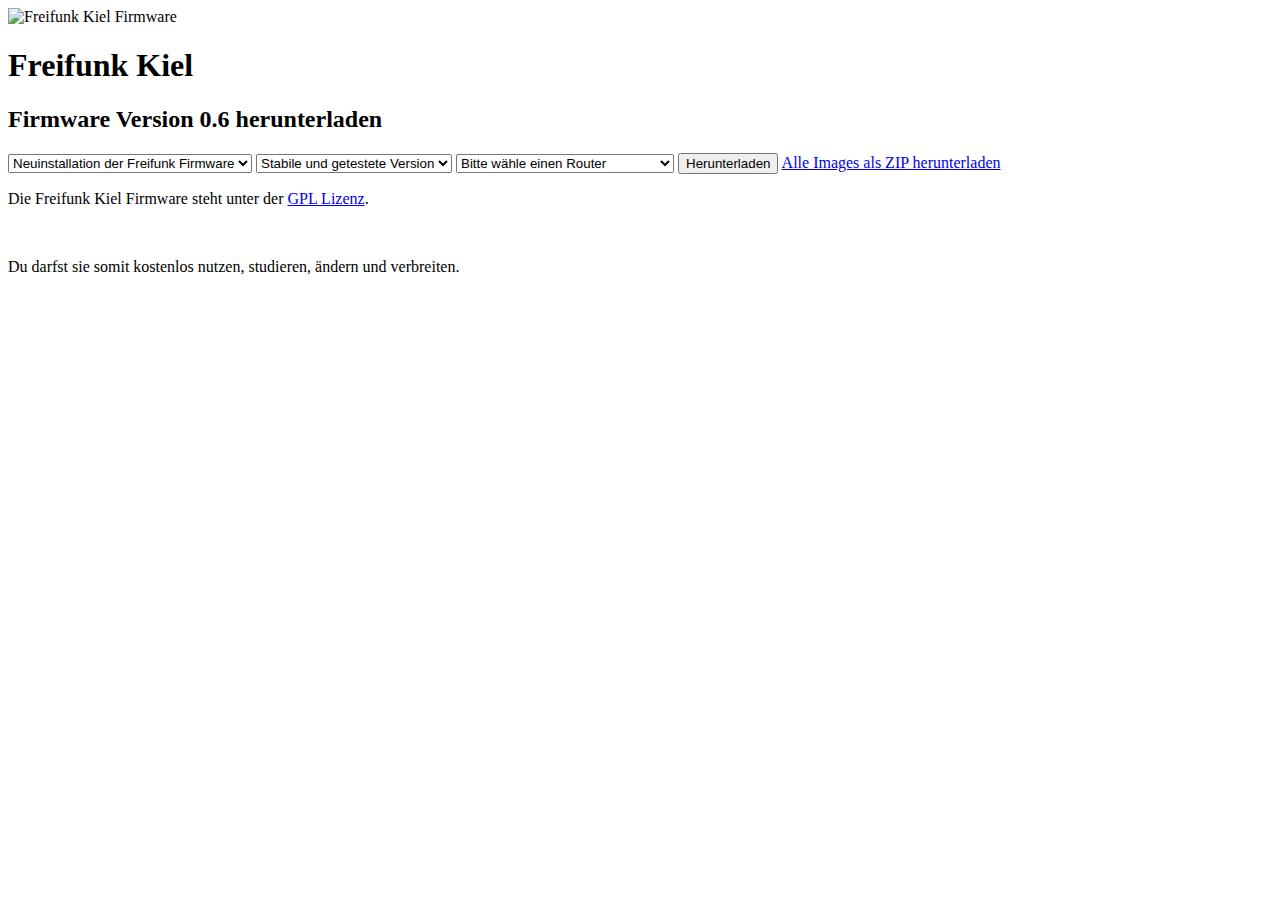
==== index.html @ 03b2705b "prepare for 0.6" ====
<html>
    <head>
        <meta charset="utf-8">
        <meta name="description" content="">
        <meta name="viewport" content="width=device-width, initial-scale=1">

        <title>Freifunk Kiel - Firmware herunterladen</title>

        <link rel="stylesheet" href="assets/stylesheets/reset.css">
        <link rel="stylesheet" href="assets/stylesheets/style.css">
        <link rel="apple-touch-icon" href="assets/images/apple-touch-icon-precomposed.png"/>
        <link href="assets/images/favicon.ico" rel="icon" type="image/x-icon" />
    </head>
    <body>
        <header>
            <img src="assets/images/freifunk_logo.png" alt="Freifunk Kiel Firmware">
            <h1>Freifunk Kiel</h1>
            <h2>Firmware Version 0.6 herunterladen</h2>
        </header>

        <form class="download-form" id="download-form">
            <select id="download-form-type">
                <option value="0">Neuinstallation der Freifunk Firmware</option>
                <option value="1">Update der Freifunk Firmware</option>
            </select>
            <select id="branch">
                <option value="0">Stabile und getestete Version</option>
                <!-- <option value="1">Experimentelle Version (für Profis)</option> -->
            </select>
            <select id="download-form-router">
                <option value="-1">Bitte wähle einen Router</option>
                <option value="d-link-dir-825-rev-b1">D-Link 825</option>
                <option value="linksys-wrt160nl">Linksys WRT 160 NL</option>
                <option value="tp-link-cpe210-v1.0">TP-Link CPE210 Ver:1</option>
                <option value="tp-link-cpe220-v1.0">TP-Link CPE220 Ver:1</option>
                <option value="tp-link-cpe510-v1.0">TP-Link CPE510 Ver:1</option>
                <option value="tp-link-cpe520-v1.0">TP-Link CPE520 Ver:1</option>
                <option value="tp-link-tl-mr3020-v1">TP-Link TL MR 3020 Ver:1</option>
                <option value="tp-link-tl-mr3040-v1">TP-Link TL MR 3040 Ver:1</option>
                <option value="tp-link-tl-mr3040-v2">TP-Link TL MR 3040 Ver:2</option>
                <option value="tp-link-tl-mr3220-v1">TP-Link TL MR 3220 Ver:1</option>
                <option value="tp-link-tl-mr3420-v1">TP-Link TL MR 3420 Ver:1</option>
                <option value="tp-link-tl-mr3420-v2">TP-Link TL MR 3420 Ver:2</option>
                <option value="tp-link-tl-wa750re-v1">TP-Link TL WA 750RE Ver:1</option>
                <option value="tp-link-tl-wa801n-nd-v2">TP-Link TL WA 801 N/ND Ver:2</option>
                <option value="tp-link-tl-wa850re-v1">TP-Link TL WA 850RE Ver:1</option>
                <option value="tp-link-tl-wa901n-nd-v2">TP-Link TL WA 901 N/ND Ver:2</option>
                <option value="tp-link-tl-wdr3500-v1">TP-Link TL WDR 3500 Ver:1</option>
                <option value="tp-link-tl-wdr3600-v1">TP-Link TL WDR 3600 Ver:1</option>
                <option value="tp-link-tl-wdr4300-v1">TP-Link TL WDR 4300 Ver:1</option>
                <option value="tp-link-tl-wr703n-v1">TP-Link TL WR 703 N Ver:1</option>
                <option value="tp-link-tl-wr710n-v1">TP-Link TL WR 710 N Ver:1</option>
                <option value="tp-link-tl-wr740n-nd-v1">TP-Link TL WR 740 N/ND Ver:1</option>
                <option value="tp-link-tl-wr740n-nd-v3">TP-Link TL WR 740 N/ND Ver:3</option>
                <option value="tp-link-tl-wr740n-nd-v4">TP-Link TL WR 740 N/ND Ver:4</option>
                <option value="tp-link-tl-wr741n-nd-v1">TP-Link TL WR 741 N/ND Ver:1</option>
                <option value="tp-link-tl-wr741n-nd-v2">TP-Link TL WR 741 N/ND Ver:2</option>
                <option value="tp-link-tl-wr741n-nd-v4">TP-Link TL WR 741 N/ND Ver:4</option>
                <option value="tp-link-tl-wr841n-nd-v3">TP-Link TL WR 841 N/ND Ver:3</option>
                <option value="tp-link-tl-wr841n-nd-v5">TP-Link TL WR 841 N/ND Ver:5</option>
                <option value="tp-link-tl-wr841n-nd-v7">TP-Link TL WR 841 N/ND Ver:7</option>
                <option value="tp-link-tl-wr841n-nd-v8">TP-Link TL WR 841 N/ND Ver:8</option>
                <option value="tp-link-tl-wr841n-nd-v9">TP-Link TL WR 841 N/ND Ver:9</option>
                <option value="tp-link-tl-wr842n-nd-v1">TP-Link TL WR 842 N/ND Ver:1</option>
                <option value="tp-link-tl-wr842n-nd-v2">TP-Link TL WR 842 N/ND Ver:2</option>
                <option value="tp-link-tl-wr941n-nd-v2">TP-Link TL WR 941 N/ND Ver:2</option>
                <option value="tp-link-tl-wr941n-nd-v3">TP-Link TL WR 941 N/ND Ver:3</option>
                <option value="tp-link-tl-wr941n-nd-v4">TP-Link TL WR 941 N/ND Ver:4</option>
                <option value="tp-link-tl-wr1043n-nd-v1">TP-Link TL WR 1043 N/ND Ver:1</option>
                <option value="tp-link-tl-wr1043n-nd-v2">TP-Link TL WR 1043 N/ND Ver:2</option>
                <option value="ubiquiti-bullet-m">Ubiquiti Bullet M</option>
                <option value="ubiquiti-nanostation-m">Ubiquiti Nanostation M</option>
                <option value="ubiquiti-unifi">Ubiquiti UniFi</option>
                <option value="ubiquiti-unifiap-outdoor">Ubiquiti UniFi AP-Outdoor</option>
                <!-- Future Router support
                <option value="netgear-wndr3700">NetGear WNDR 3700</option>
                <option value="netgear-wndr3700v2">NetGear WNDR 3700 Ver:2</option>
                <option value="netgear-wndr3800">NetGear WNDR 3800</option> 
                -->
            </select>
            <button class="button">Herunterladen</button>
            <a class="button" href="/firmware/ffki-images-0.6.zip">Alle Images als ZIP herunterladen</a>
        </form>
        
        <p>Die Freifunk Kiel Firmware steht unter der <a href="http://de.wikipedia.org/wiki/GNU_General_Public_License">GPL Lizenz</a>.</p><br>
        <p>Du darfst sie somit kostenlos nutzen, studieren, ändern und verbreiten.</p>
        <br>
        <br>
        <script src="http://code.jquery.com/jquery-1.11.0.min.js" type="text/javascript"></script>
        <script src="assets/javascripts/main.js" type="text/javascript"></script>
    </body>
</html>
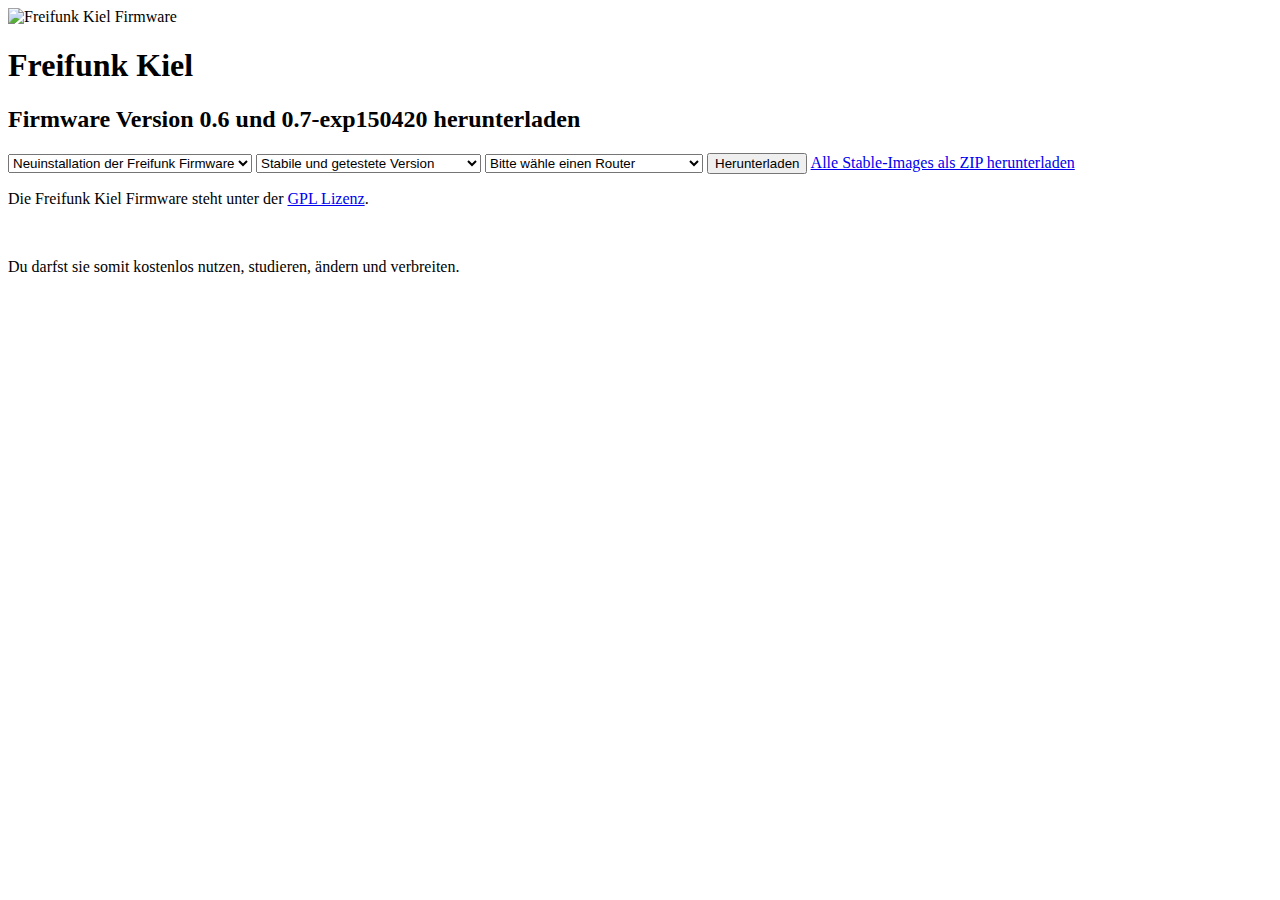
==== commit f5a2ec69: "update for gluon 2015.1 experimental" ====
--- a/index.html
+++ b/index.html
@@ -15,7 +15,7 @@
         <header>
             <img src="assets/images/freifunk_logo.png" alt="Freifunk Kiel Firmware">
             <h1>Freifunk Kiel</h1>
-            <h2>Firmware Version 0.6 herunterladen</h2>
+            <h2>Firmware Version 0.6 und 0.7-exp150420 herunterladen</h2>
         </header>
 
         <form class="download-form" id="download-form">
@@ -25,12 +25,21 @@
             </select>
             <select id="branch">
                 <option value="0">Stabile und getestete Version</option>
-                <!-- <option value="1">Experimentelle Version (für Profis)</option> -->
+                <option value="1">Experimentelle Version (für Profis)</option>
             </select>
             <select id="download-form-router">
                 <option value="-1">Bitte wähle einen Router</option>
+                <option value="buffalo-wzr-hp-ag300h-wzr-600dhp">Buffalo WZR HP AG300H</option>
+                <option value="buffalo-wzr-hp-ag300h-wzr-600dhp">Buffalo WZR 600DHP</option>
+                <option value="buffalo-wzr-hp-g450h">Buffalo WZR HP G450H</option>
+                <option value="d-link-dir-615-rev-c1">D-Link 615</option>
                 <option value="d-link-dir-825-rev-b1">D-Link 825</option>
+                <option value="gl-inet-6408a-v1">GL Inet 6408a Ver:1</option>
+                <option value="gl-inet-6416a-v1">GL Inet 6416a Ver:1</option>
                 <option value="linksys-wrt160nl">Linksys WRT 160 NL</option>
+                <option value="netgear-wndr3700">NetGear WNDR 3700</option>
+                <option value="netgear-wndr3700v2">NetGear WNDR 3700 Ver:2</option>
+                <option value="netgear-wndr3800">NetGear WNDR 3800</option>
                 <option value="tp-link-cpe210-v1.0">TP-Link CPE210 Ver:1</option>
                 <option value="tp-link-cpe220-v1.0">TP-Link CPE220 Ver:1</option>
                 <option value="tp-link-cpe510-v1.0">TP-Link CPE510 Ver:1</option>
@@ -39,15 +48,22 @@
                 <option value="tp-link-tl-mr3040-v1">TP-Link TL MR 3040 Ver:1</option>
                 <option value="tp-link-tl-mr3040-v2">TP-Link TL MR 3040 Ver:2</option>
                 <option value="tp-link-tl-mr3220-v1">TP-Link TL MR 3220 Ver:1</option>
+                <option value="tp-link-tl-mr3220-v2">TP-Link TL MR 3220 Ver:2</option>
                 <option value="tp-link-tl-mr3420-v1">TP-Link TL MR 3420 Ver:1</option>
                 <option value="tp-link-tl-mr3420-v2">TP-Link TL MR 3420 Ver:2</option>
+                <option value="tp-link-tl-wa701n-nd-v1">TP-Link TL WA 701 N/ND Ver:1</option>
                 <option value="tp-link-tl-wa750re-v1">TP-Link TL WA 750RE Ver:1</option>
                 <option value="tp-link-tl-wa801n-nd-v2">TP-Link TL WA 801 N/ND Ver:2</option>
                 <option value="tp-link-tl-wa850re-v1">TP-Link TL WA 850RE Ver:1</option>
+                <option value="tp-link-tl-wa860re-v1">TP-Link TL WA 860RE Ver:1</option>
                 <option value="tp-link-tl-wa901n-nd-v2">TP-Link TL WA 901 N/ND Ver:2</option>
+                <option value="tp-link-tl-wa901n-nd-v3">TP-Link TL WA 901 N/ND Ver:3</option>
                 <option value="tp-link-tl-wdr3500-v1">TP-Link TL WDR 3500 Ver:1</option>
                 <option value="tp-link-tl-wdr3600-v1">TP-Link TL WDR 3600 Ver:1</option>
                 <option value="tp-link-tl-wdr4300-v1">TP-Link TL WDR 4300 Ver:1</option>
+                <option value="tp-link-tl-wr1043n-nd-v1">TP-Link TL WR 1043 N/ND Ver:1</option>
+                <option value="tp-link-tl-wr1043n-nd-v2">TP-Link TL WR 1043 N/ND Ver:2</option>
+                <option value="tp-link-tl-wr2543n-nd-v1">TP-Link TL WR 2543 N/ND Ver:1</option>
                 <option value="tp-link-tl-wr703n-v1">TP-Link TL WR 703 N Ver:1</option>
                 <option value="tp-link-tl-wr710n-v1">TP-Link TL WR 710 N Ver:1</option>
                 <option value="tp-link-tl-wr740n-nd-v1">TP-Link TL WR 740 N/ND Ver:1</option>
@@ -56,6 +72,8 @@
                 <option value="tp-link-tl-wr741n-nd-v1">TP-Link TL WR 741 N/ND Ver:1</option>
                 <option value="tp-link-tl-wr741n-nd-v2">TP-Link TL WR 741 N/ND Ver:2</option>
                 <option value="tp-link-tl-wr741n-nd-v4">TP-Link TL WR 741 N/ND Ver:4</option>
+                <option value="tp-link-tl-wr743n-nd-v1">TP-Link TL WR 743 N/ND Ver:1</option>
+                <option value="tp-link-tl-wr743n-nd-v2">TP-Link TL WR 743 N/ND Ver:2</option>
                 <option value="tp-link-tl-wr841n-nd-v3">TP-Link TL WR 841 N/ND Ver:3</option>
                 <option value="tp-link-tl-wr841n-nd-v5">TP-Link TL WR 841 N/ND Ver:5</option>
                 <option value="tp-link-tl-wr841n-nd-v7">TP-Link TL WR 841 N/ND Ver:7</option>
@@ -66,27 +84,26 @@
                 <option value="tp-link-tl-wr941n-nd-v2">TP-Link TL WR 941 N/ND Ver:2</option>
                 <option value="tp-link-tl-wr941n-nd-v3">TP-Link TL WR 941 N/ND Ver:3</option>
                 <option value="tp-link-tl-wr941n-nd-v4">TP-Link TL WR 941 N/ND Ver:4</option>
-                <option value="tp-link-tl-wr1043n-nd-v1">TP-Link TL WR 1043 N/ND Ver:1</option>
-                <option value="tp-link-tl-wr1043n-nd-v2">TP-Link TL WR 1043 N/ND Ver:2</option>
+                <option value="tp-link-tl-wr941n-nd-v5">TP-Link TL WR 941 N/ND Ver:5</option>
                 <option value="ubiquiti-bullet-m">Ubiquiti Bullet M</option>
+                <option value="ubiquiti-loco-m-xw">Ubiquiti Loco M XW</option>
+                <option value="ubiquiti-nanostation-m-xw">Ubiquiti Nanostation M XW</option>
                 <option value="ubiquiti-nanostation-m">Ubiquiti Nanostation M</option>
+                <option value="ubiquiti-unifi-ap-pro">Ubiquiti UniFi AP Pro</option>
                 <option value="ubiquiti-unifi">Ubiquiti UniFi</option>
-                <option value="ubiquiti-unifiap-outdoor">Ubiquiti UniFi AP-Outdoor</option>
-                <!-- Future Router support
-                <option value="netgear-wndr3700">NetGear WNDR 3700</option>
-                <option value="netgear-wndr3700v2">NetGear WNDR 3700 Ver:2</option>
-                <option value="netgear-wndr3800">NetGear WNDR 3800</option> 
-                -->
+                <option value="ubiquiti-unifiap-outdoor">Ubiquiti UniFi AP-Outdoor</option>            
             </select>
+            
             <button class="button">Herunterladen</button>
-            <a class="button" href="/firmware/ffki-images-0.6.zip">Alle Images als ZIP herunterladen</a>
+            <a class="button" href="/firmware/ffki-images-0.6.zip">Alle Stable-Images als ZIP herunterladen</a>
         </form>
         
         <p>Die Freifunk Kiel Firmware steht unter der <a href="http://de.wikipedia.org/wiki/GNU_General_Public_License">GPL Lizenz</a>.</p><br>
         <p>Du darfst sie somit kostenlos nutzen, studieren, ändern und verbreiten.</p>
         <br>
         <br>
-        <script src="http://code.jquery.com/jquery-1.11.0.min.js" type="text/javascript"></script>
+        <script src="assets/javascripts/jquery-1.11.0.min.js" type="text/javascript"></script>
         <script src="assets/javascripts/main.js" type="text/javascript"></script>
     </body>
 </html>
+
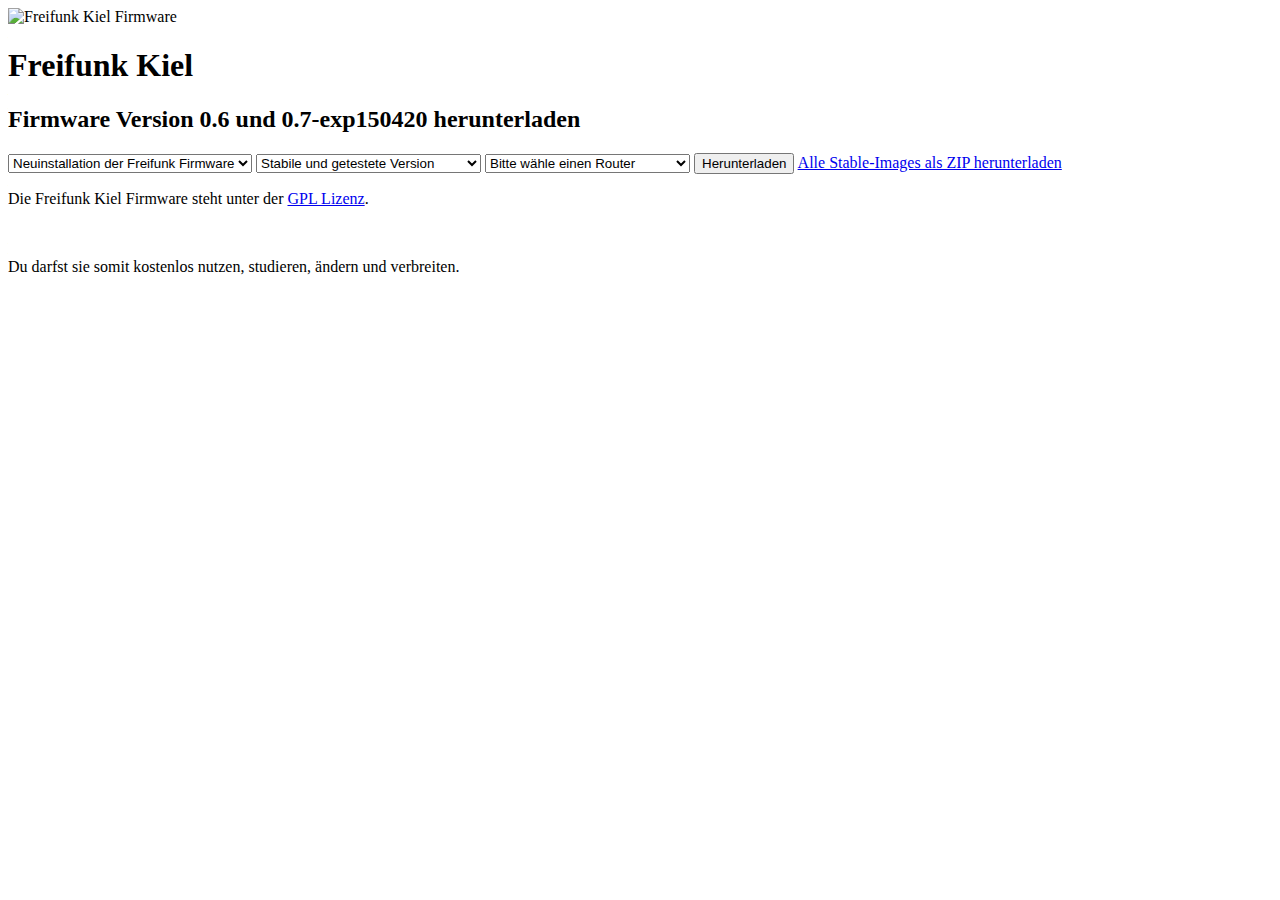
==== commit 4ed8fa76: "nanostations come in 2,4 and 5 ghz versions" ====
--- a/index.html
+++ b/index.html
@@ -16,6 +16,8 @@
             <img src="assets/images/freifunk_logo.png" alt="Freifunk Kiel Firmware">
             <h1>Freifunk Kiel</h1>
             <h2>Firmware Version 0.6 und 0.7-exp150420 herunterladen</h2>
+            <noscript><br><br><br><h1>Bitte aktiviere Javascript</h1>
+            <a href="http://freifunk.in-kiel.de/firmware.html">Download ohne Javascript</a></noscript>
         </header>
 
         <form class="download-form" id="download-form">
@@ -29,69 +31,84 @@
             </select>
             <select id="download-form-router">
                 <option value="-1">Bitte wähle einen Router</option>
+               <optgroup label="Buffalo">
                 <option value="buffalo-wzr-hp-ag300h-wzr-600dhp">Buffalo WZR HP AG300H</option>
                 <option value="buffalo-wzr-hp-ag300h-wzr-600dhp">Buffalo WZR 600DHP</option>
                 <option value="buffalo-wzr-hp-g450h">Buffalo WZR HP G450H</option>
+               </optgroup>
+               <optgroup label="D-Link">
                 <option value="d-link-dir-615-rev-c1">D-Link 615</option>
                 <option value="d-link-dir-825-rev-b1">D-Link 825</option>
+               </optgroup>
+               <optgroup label="GL Inet">
                 <option value="gl-inet-6408a-v1">GL Inet 6408a Ver:1</option>
                 <option value="gl-inet-6416a-v1">GL Inet 6416a Ver:1</option>
+               </optgroup>
+               <optgroup label="Linksys">
                 <option value="linksys-wrt160nl">Linksys WRT 160 NL</option>
+               </optgroup>
+               <optgroup label="NetGear">
                 <option value="netgear-wndr3700">NetGear WNDR 3700</option>
                 <option value="netgear-wndr3700v2">NetGear WNDR 3700 Ver:2</option>
                 <option value="netgear-wndr3800">NetGear WNDR 3800</option>
-                <option value="tp-link-cpe210-v1.0">TP-Link CPE210 Ver:1</option>
-                <option value="tp-link-cpe220-v1.0">TP-Link CPE220 Ver:1</option>
-                <option value="tp-link-cpe510-v1.0">TP-Link CPE510 Ver:1</option>
-                <option value="tp-link-cpe520-v1.0">TP-Link CPE520 Ver:1</option>
-                <option value="tp-link-tl-mr3020-v1">TP-Link TL MR 3020 Ver:1</option>
-                <option value="tp-link-tl-mr3040-v1">TP-Link TL MR 3040 Ver:1</option>
-                <option value="tp-link-tl-mr3040-v2">TP-Link TL MR 3040 Ver:2</option>
-                <option value="tp-link-tl-mr3220-v1">TP-Link TL MR 3220 Ver:1</option>
-                <option value="tp-link-tl-mr3220-v2">TP-Link TL MR 3220 Ver:2</option>
-                <option value="tp-link-tl-mr3420-v1">TP-Link TL MR 3420 Ver:1</option>
-                <option value="tp-link-tl-mr3420-v2">TP-Link TL MR 3420 Ver:2</option>
-                <option value="tp-link-tl-wa701n-nd-v1">TP-Link TL WA 701 N/ND Ver:1</option>
-                <option value="tp-link-tl-wa750re-v1">TP-Link TL WA 750RE Ver:1</option>
-                <option value="tp-link-tl-wa801n-nd-v2">TP-Link TL WA 801 N/ND Ver:2</option>
-                <option value="tp-link-tl-wa850re-v1">TP-Link TL WA 850RE Ver:1</option>
-                <option value="tp-link-tl-wa860re-v1">TP-Link TL WA 860RE Ver:1</option>
-                <option value="tp-link-tl-wa901n-nd-v2">TP-Link TL WA 901 N/ND Ver:2</option>
-                <option value="tp-link-tl-wa901n-nd-v3">TP-Link TL WA 901 N/ND Ver:3</option>
-                <option value="tp-link-tl-wdr3500-v1">TP-Link TL WDR 3500 Ver:1</option>
-                <option value="tp-link-tl-wdr3600-v1">TP-Link TL WDR 3600 Ver:1</option>
-                <option value="tp-link-tl-wdr4300-v1">TP-Link TL WDR 4300 Ver:1</option>
-                <option value="tp-link-tl-wr1043n-nd-v1">TP-Link TL WR 1043 N/ND Ver:1</option>
-                <option value="tp-link-tl-wr1043n-nd-v2">TP-Link TL WR 1043 N/ND Ver:2</option>
-                <option value="tp-link-tl-wr2543n-nd-v1">TP-Link TL WR 2543 N/ND Ver:1</option>
-                <option value="tp-link-tl-wr703n-v1">TP-Link TL WR 703 N Ver:1</option>
-                <option value="tp-link-tl-wr710n-v1">TP-Link TL WR 710 N Ver:1</option>
-                <option value="tp-link-tl-wr740n-nd-v1">TP-Link TL WR 740 N/ND Ver:1</option>
-                <option value="tp-link-tl-wr740n-nd-v3">TP-Link TL WR 740 N/ND Ver:3</option>
-                <option value="tp-link-tl-wr740n-nd-v4">TP-Link TL WR 740 N/ND Ver:4</option>
-                <option value="tp-link-tl-wr741n-nd-v1">TP-Link TL WR 741 N/ND Ver:1</option>
-                <option value="tp-link-tl-wr741n-nd-v2">TP-Link TL WR 741 N/ND Ver:2</option>
-                <option value="tp-link-tl-wr741n-nd-v4">TP-Link TL WR 741 N/ND Ver:4</option>
-                <option value="tp-link-tl-wr743n-nd-v1">TP-Link TL WR 743 N/ND Ver:1</option>
-                <option value="tp-link-tl-wr743n-nd-v2">TP-Link TL WR 743 N/ND Ver:2</option>
-                <option value="tp-link-tl-wr841n-nd-v3">TP-Link TL WR 841 N/ND Ver:3</option>
-                <option value="tp-link-tl-wr841n-nd-v5">TP-Link TL WR 841 N/ND Ver:5</option>
-                <option value="tp-link-tl-wr841n-nd-v7">TP-Link TL WR 841 N/ND Ver:7</option>
-                <option value="tp-link-tl-wr841n-nd-v8">TP-Link TL WR 841 N/ND Ver:8</option>
-                <option value="tp-link-tl-wr841n-nd-v9">TP-Link TL WR 841 N/ND Ver:9</option>
-                <option value="tp-link-tl-wr842n-nd-v1">TP-Link TL WR 842 N/ND Ver:1</option>
-                <option value="tp-link-tl-wr842n-nd-v2">TP-Link TL WR 842 N/ND Ver:2</option>
-                <option value="tp-link-tl-wr941n-nd-v2">TP-Link TL WR 941 N/ND Ver:2</option>
-                <option value="tp-link-tl-wr941n-nd-v3">TP-Link TL WR 941 N/ND Ver:3</option>
-                <option value="tp-link-tl-wr941n-nd-v4">TP-Link TL WR 941 N/ND Ver:4</option>
-                <option value="tp-link-tl-wr941n-nd-v5">TP-Link TL WR 941 N/ND Ver:5</option>
-                <option value="ubiquiti-bullet-m">Ubiquiti Bullet M</option>
-                <option value="ubiquiti-loco-m-xw">Ubiquiti Loco M XW</option>
-                <option value="ubiquiti-nanostation-m-xw">Ubiquiti Nanostation M XW</option>
-                <option value="ubiquiti-nanostation-m">Ubiquiti Nanostation M</option>
-                <option value="ubiquiti-unifi-ap-pro">Ubiquiti UniFi AP Pro</option>
-                <option value="ubiquiti-unifi">Ubiquiti UniFi</option>
-                <option value="ubiquiti-unifiap-outdoor">Ubiquiti UniFi AP-Outdoor</option>            
+               </optgroup>
+               <optgroup label="TP-Link">
+                <option value="tp-link-cpe210-v1.0">CPE210 Ver:1</option>
+                <option value="tp-link-cpe220-v1.0">CPE220 Ver:1</option>
+                <option value="tp-link-cpe510-v1.0" class="featured">CPE510 Ver:1</option>
+                <option value="tp-link-cpe520-v1.0">CPE520 Ver:1</option>
+                <option value="tp-link-tl-mr3020-v1">MR 3020 Ver:1</option>
+                <option value="tp-link-tl-mr3040-v1">MR 3040 Ver:1</option>
+                <option value="tp-link-tl-mr3040-v2">MR 3040 Ver:2</option>
+                <option value="tp-link-tl-mr3220-v1">MR 3220 Ver:1</option>
+                <option value="tp-link-tl-mr3220-v2">MR 3220 Ver:2</option>
+                <option value="tp-link-tl-mr3420-v1">MR 3420 Ver:1</option>
+                <option value="tp-link-tl-mr3420-v2">MR 3420 Ver:2</option>
+                <option value="tp-link-tl-wa701n-nd-v1">WA 701 N/ND Ver:1</option>
+                <option value="tp-link-tl-wa750re-v1">WA 750RE Ver:1</option>
+                <option value="tp-link-tl-wa801n-nd-v2">WA 801 N/ND Ver:2</option>
+                <option value="tp-link-tl-wa850re-v1">WA 850RE Ver:1</option>
+                <option value="tp-link-tl-wa860re-v1">WA 860RE Ver:1</option>
+                <option value="tp-link-tl-wa901n-nd-v2">WA 901 N/ND Ver:2</option>
+                <option value="tp-link-tl-wa901n-nd-v3">WA 901 N/ND Ver:3</option>
+                <option value="tp-link-tl-wdr3500-v1">WDR 3500 Ver:1</option>
+                <option value="tp-link-tl-wdr3600-v1">WDR 3600 Ver:1</option>
+                <option value="tp-link-tl-wdr4300-v1" class="featured">WDR 4300 Ver:1</option>
+                <option value="tp-link-tl-wr1043n-nd-v1">WR 1043 N/ND Ver:1</option>
+                <option value="tp-link-tl-wr1043n-nd-v2" class="featured">WR 1043 N/ND Ver:2</option>
+                <option value="tp-link-tl-wr2543n-nd-v1">WR 2543 N/ND Ver:1</option>
+                <option value="tp-link-tl-wr703n-v1">WR 703 N Ver:1</option>
+                <option value="tp-link-tl-wr710n-v1">WR 710 N Ver:1</option>
+                <option value="tp-link-tl-wr740n-nd-v1">WR 740 N/ND Ver:1</option>
+                <option value="tp-link-tl-wr740n-nd-v3">WR 740 N/ND Ver:3</option>
+                <option value="tp-link-tl-wr740n-nd-v4">WR 740 N/ND Ver:4</option>
+                <option value="tp-link-tl-wr741n-nd-v1">WR 741 N/ND Ver:1</option>
+                <option value="tp-link-tl-wr741n-nd-v2">WR 741 N/ND Ver:2</option>
+                <option value="tp-link-tl-wr741n-nd-v4">WR 741 N/ND Ver:4</option>
+                <option value="tp-link-tl-wr743n-nd-v1">WR 743 N/ND Ver:1</option>
+                <option value="tp-link-tl-wr743n-nd-v2">WR 743 N/ND Ver:2</option>
+                <option value="tp-link-tl-wr841n-nd-v3">WR 841 N/ND Ver:3</option>
+                <option value="tp-link-tl-wr841n-nd-v5">WR 841 N/ND Ver:5</option>
+                <option value="tp-link-tl-wr841n-nd-v7">WR 841 N/ND Ver:7</option>
+                <option value="tp-link-tl-wr841n-nd-v8">WR 841 N/ND Ver:8</option>
+                <option value="tp-link-tl-wr841n-nd-v9" class="featured">WR 841 N/ND Ver:9</option>
+                <option value="tp-link-tl-wr842n-nd-v1">WR 842 N/ND Ver:1</option>
+                <option value="tp-link-tl-wr842n-nd-v2">WR 842 N/ND Ver:2</option>
+                <option value="tp-link-tl-wr941n-nd-v2">WR 941 N/ND Ver:2</option>
+                <option value="tp-link-tl-wr941n-nd-v3">WR 941 N/ND Ver:3</option>
+                <option value="tp-link-tl-wr941n-nd-v4">WR 941 N/ND Ver:4</option>
+                <option value="tp-link-tl-wr941n-nd-v5">WR 941 N/ND Ver:5</option>
+               </optgroup>
+               <optgroup label="Ubiquiti">
+                <option value="ubiquiti-bullet-m">Bullet M</option>
+                <option value="ubiquiti-bullet-m" class="featured">NanoStation locoM2/M5</option>
+                <option value="ubiquiti-loco-m-xw">NanoStation locoM2/M5 XW</option>
+                <option value="ubiquiti-nanostation-m">NanoStation M2/M5</option>
+                <option value="ubiquiti-nanostation-m-xw">NanoStation M2/M5 XW</option>
+                <option value="ubiquiti-unifi-ap-pro">UniFi AP Pro</option>
+                <option value="ubiquiti-unifi">UniFi</option>
+                <option value="ubiquiti-unifiap-outdoor">UniFi AP-Outdoor</option>
+               </optgroup>          
             </select>
             
             <button class="button">Herunterladen</button>
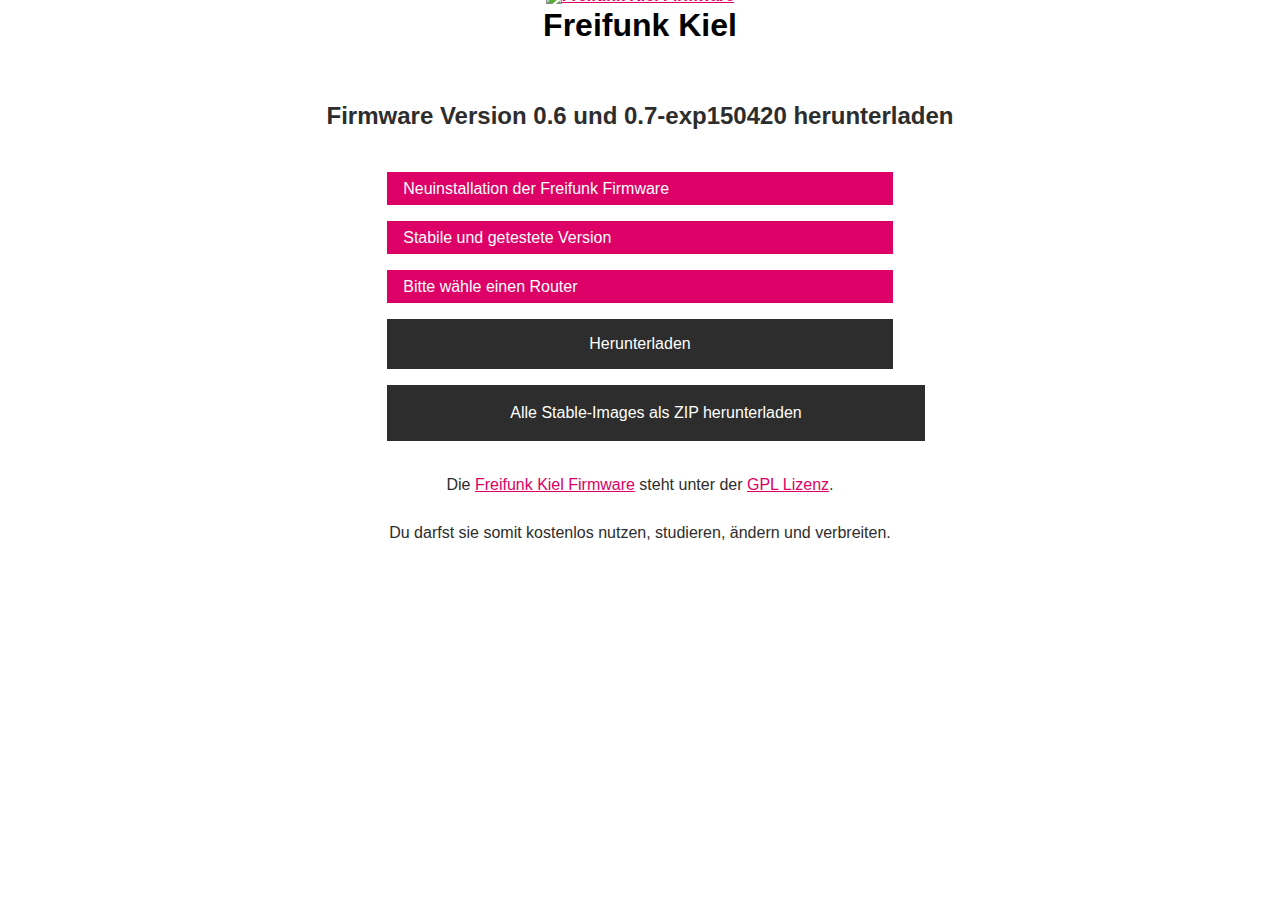
==== commit 1b1f4057: "Backlink to freifunk.in-kiel.de and style adapted to fit kieler site" ====
--- a/index.html
+++ b/index.html
@@ -13,8 +13,9 @@
     </head>
     <body>
         <header>
-            <img src="assets/images/freifunk_logo.png" alt="Freifunk Kiel Firmware">
-            <h1>Freifunk Kiel</h1>
+            <a href="https://freifunk.in-kiel.de/"><img src="assets/images/freifunk_logo.png" alt="Freifunk Kiel Firmware"></a>
+            <h1><a href="https://freifunk.in-kiel.de/">Freifunk Kiel</a></h1>
+            <br>
             <h2>Firmware Version 0.6 und 0.7-exp150420 herunterladen</h2>
             <noscript><br><br><br><h1>Bitte aktiviere Javascript</h1>
             <a href="http://freifunk.in-kiel.de/firmware.html">Download ohne Javascript</a></noscript>
@@ -115,7 +116,7 @@
             <a class="button" href="/firmware/ffki-images-0.6.zip">Alle Stable-Images als ZIP herunterladen</a>
         </form>
         
-        <p>Die Freifunk Kiel Firmware steht unter der <a href="http://de.wikipedia.org/wiki/GNU_General_Public_License">GPL Lizenz</a>.</p><br>
+        <p>Die <a href="https://freifunk.in-kiel.de/firmware.html">Freifunk Kiel Firmware</a> steht unter der <a href="http://de.wikipedia.org/wiki/GNU_General_Public_License">GPL Lizenz</a>.</p><br>
         <p>Du darfst sie somit kostenlos nutzen, studieren, ändern und verbreiten.</p>
         <br>
         <br>
--- a/assets/stylesheets/style.css
+++ b/assets/stylesheets/style.css
@@ -0,0 +1,108 @@
+
+body {
+    line-height: 1.5;
+    font-size: 100%;
+	font-family: "Helvetica Neue","Helvetica",Helvetica,Arial,sans-serif;
+    color: #2d2d2d;
+}
+
+header {
+	padding-top: 0em;
+	margin-top:-20px;
+    text-align: center;
+    font-weight: bold;
+	line-height: 1;
+	margin-bottom:-40px;
+}
+
+header img {
+	margin-bottom:-40px;
+}
+
+h1 {
+    font-size: 2em;
+	padding-bottom:5px;
+}
+
+h2 {
+    font-size: 1.5em;
+}
+
+.download-form {
+    width: 40%;
+    margin: 0 auto;
+    padding-top: 4em;
+    padding-left: 4em;
+    padding-right: 4em;
+    padding-bottom: 1em;
+    text-align: center;
+}
+
+.download-form select {
+    width: 100%;
+    font-size: 1em;
+    border: 0;
+    background: #dc0067 url(../images/arrow-down.png) 97% 50% no-repeat;
+    cursor: pointer;
+    color: #ffffff;
+    padding: 0.5em 1em;
+    display: block;
+    margin-bottom: 1em;
+    border-radius: 0;
+    -webkit-appearance: none;
+}
+
+.download-form .button {
+    display: block;
+    text-decoration: none;
+    font-size: 1em;
+    border: 0;
+    color: #ffffff;
+    padding: 1em;
+    cursor: pointer;
+    background: #2d2d2d;
+    width: 100%;
+    margin-bottom: 1em;
+}
+
+.download-form .button:hover {
+	background: #ffb400;
+}
+
+.download-form .featured {
+	background: #aa0044;
+}
+
+@media (max-width: 60em) {
+
+    .download-form {
+        padding: 2em;
+        width: 70%;
+    }
+
+}
+p { 
+margin: auto;
+text-align: center;
+}
+a{
+	color: #DC0067;
+}
+h1 a{
+	color: #000;
+	text-decoration:none;
+}
+a:hover {
+    color: #fff;
+    background-color: #dc0067;
+    text-decoration: none;
+}
+
+@media (max-width: 40em) {
+
+    .download-form {
+        padding: 1em;
+        width: 90%;
+    }
+
+}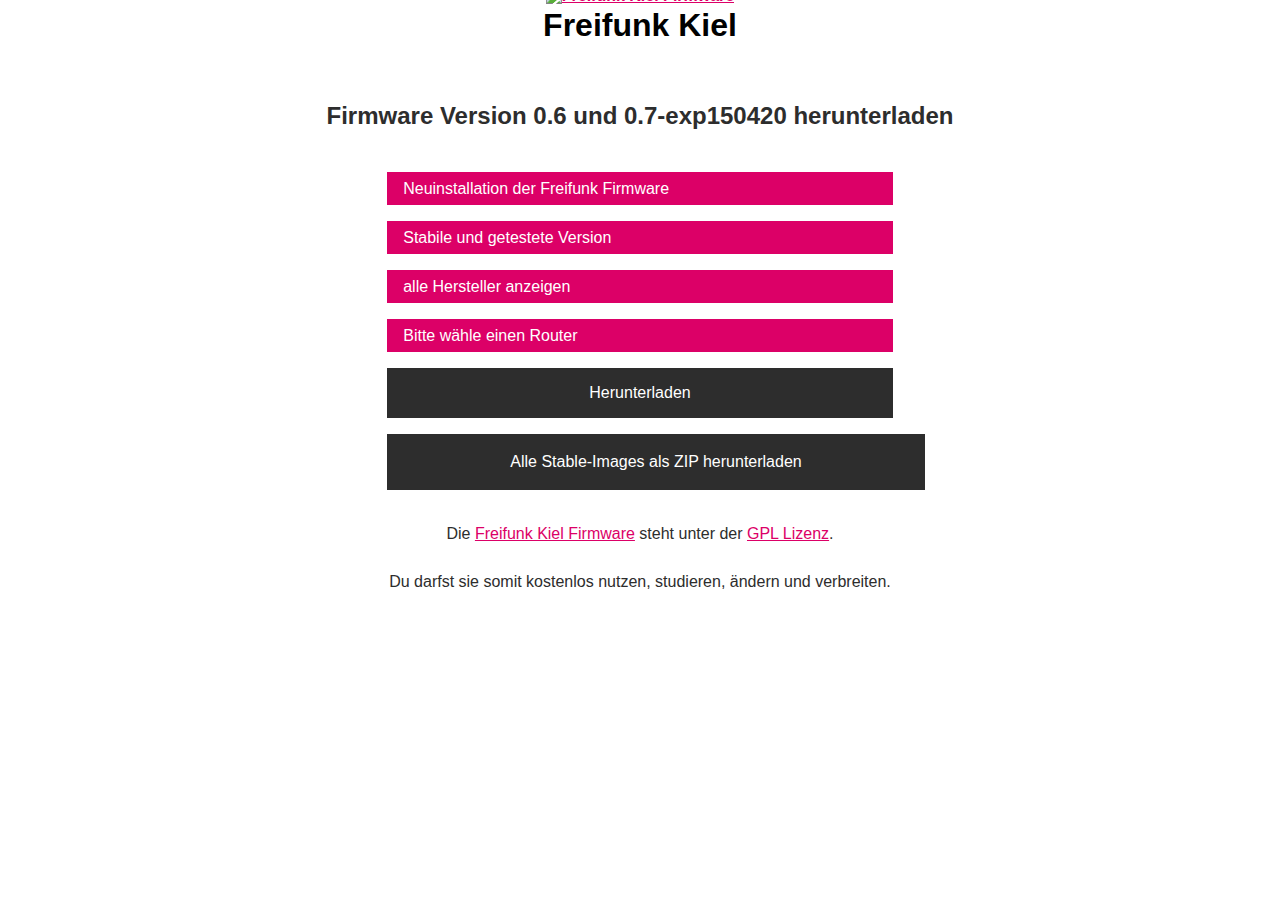
==== commit fb9609bd: "Selectbox for manufacturer" ====
--- a/index.html
+++ b/index.html
@@ -26,10 +26,23 @@
                 <option value="0">Neuinstallation der Freifunk Firmware</option>
                 <option value="1">Update der Freifunk Firmware</option>
             </select>
+            
             <select id="branch">
                 <option value="0">Stabile und getestete Version</option>
                 <option value="1">Experimentelle Version (für Profis)</option>
             </select>
+            
+            <select id="manufacturer">
+                <option value="-1">alle Hersteller anzeigen</option>
+                <option value="buffalo">Buffalo</option>
+                <option value="d-link">D-Link</option>
+                <option value="gl-inet">GL Inet</option>
+                <option value="linksys">Linksys</option>
+                <option value="netgear">NetGear</option>
+                <option value="tp-link">TP-Link</option>
+                <option value="ubiquiti">Ubiquiti</option>
+            </select>
+            
             <select id="download-form-router">
                 <option value="-1">Bitte wähle einen Router</option>
                <optgroup label="Buffalo">
@@ -112,7 +125,7 @@
                </optgroup>          
             </select>
             
-            <button class="button">Herunterladen</button>
+            <button class="button" id="download-button">Herunterladen</button>
             <a class="button" href="/firmware/ffki-images-0.6.zip">Alle Stable-Images als ZIP herunterladen</a>
         </form>
         
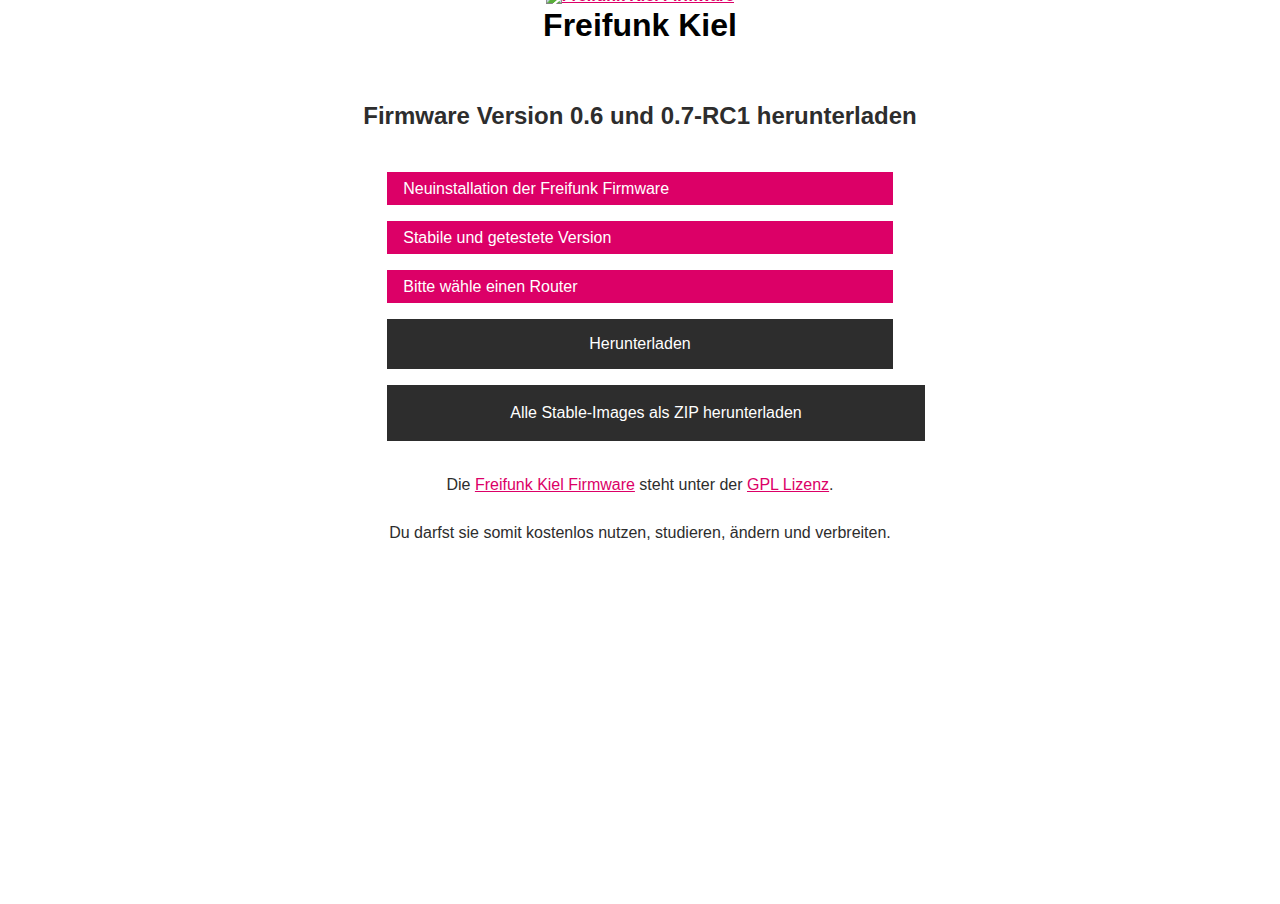
==== commit 99ff5517: "remove vendor-option, add 0.7-rc1" ====
--- a/index.html
+++ b/index.html
@@ -16,7 +16,7 @@
             <a href="https://freifunk.in-kiel.de/"><img src="assets/images/freifunk_logo.png" alt="Freifunk Kiel Firmware"></a>
             <h1><a href="https://freifunk.in-kiel.de/">Freifunk Kiel</a></h1>
             <br>
-            <h2>Firmware Version 0.6 und 0.7-exp150420 herunterladen</h2>
+            <h2>Firmware Version 0.6 und 0.7-RC1 herunterladen</h2>
             <noscript><br><br><br><h1>Bitte aktiviere Javascript</h1>
             <a href="http://freifunk.in-kiel.de/firmware.html">Download ohne Javascript</a></noscript>
         </header>
@@ -26,23 +26,11 @@
                 <option value="0">Neuinstallation der Freifunk Firmware</option>
                 <option value="1">Update der Freifunk Firmware</option>
             </select>
-            
             <select id="branch">
                 <option value="0">Stabile und getestete Version</option>
+        <option value="2">RC Version 0.7 (für Profis)</option>
                 <option value="1">Experimentelle Version (für Profis)</option>
             </select>
-            
-            <select id="manufacturer">
-                <option value="-1">alle Hersteller anzeigen</option>
-                <option value="buffalo">Buffalo</option>
-                <option value="d-link">D-Link</option>
-                <option value="gl-inet">GL Inet</option>
-                <option value="linksys">Linksys</option>
-                <option value="netgear">NetGear</option>
-                <option value="tp-link">TP-Link</option>
-                <option value="ubiquiti">Ubiquiti</option>
-            </select>
-            
             <select id="download-form-router">
                 <option value="-1">Bitte wähle einen Router</option>
                <optgroup label="Buffalo">
@@ -125,7 +113,7 @@
                </optgroup>          
             </select>
             
-            <button class="button" id="download-button">Herunterladen</button>
+            <button class="button">Herunterladen</button>
             <a class="button" href="/firmware/ffki-images-0.6.zip">Alle Stable-Images als ZIP herunterladen</a>
         </form>
         
@@ -137,4 +125,3 @@
         <script src="assets/javascripts/main.js" type="text/javascript"></script>
     </body>
 </html>
-
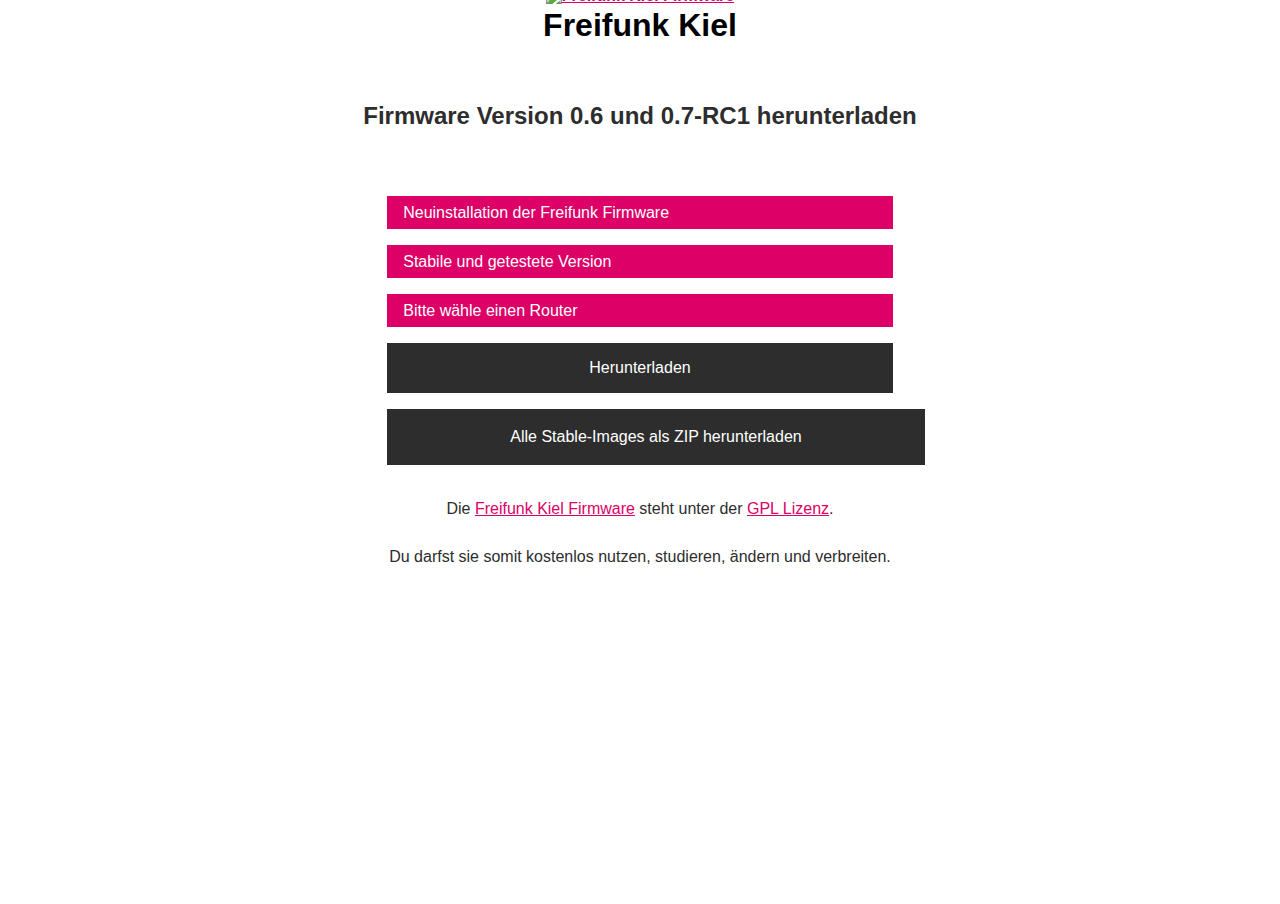
==== commit faec93d5: "style adapted for small displays" ====
--- a/index.html
+++ b/index.html
@@ -20,7 +20,7 @@
             <noscript><br><br><br><h1>Bitte aktiviere Javascript</h1>
             <a href="http://freifunk.in-kiel.de/firmware.html">Download ohne Javascript</a></noscript>
         </header>
-
+        <br clear="all">
         <form class="download-form" id="download-form">
             <select id="download-form-type">
                 <option value="0">Neuinstallation der Freifunk Firmware</option>
--- a/assets/stylesheets/style.css
+++ b/assets/stylesheets/style.css
@@ -78,6 +78,7 @@
     .download-form {
         padding: 2em;
         width: 70%;
+        margin-top: 1em;
     }
 
 }
